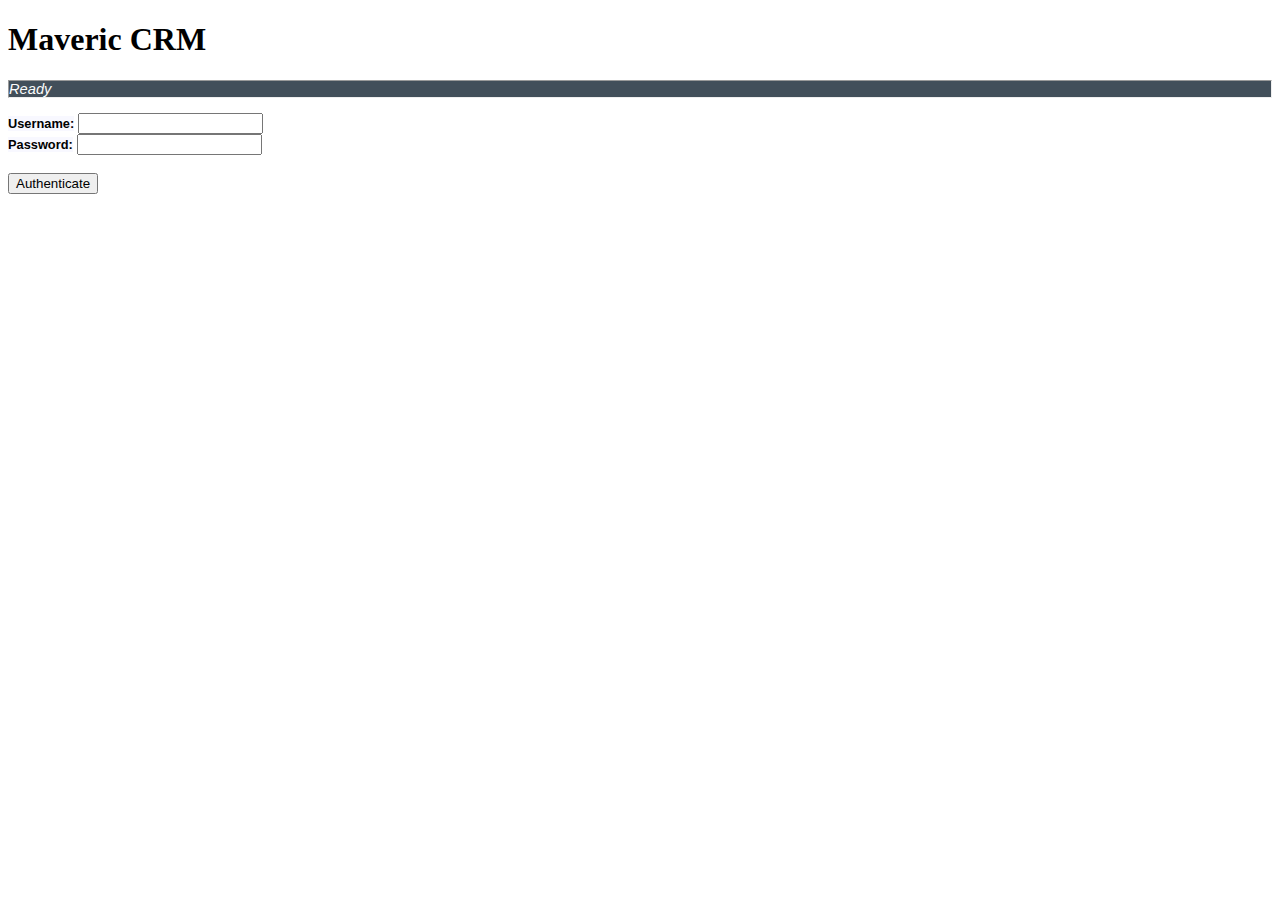
==== maverickcrmServer/webapps/ROOT/login.html @ 51b5469f "Initial login code" ====
<!DOCTYPE html>
<html lang="en">
<head>
    <meta charset="UTF-8">
    <link rel="Shortcut icon" href="images/site.png">
    <meta name="viewport" content="width=device-width, initial-scale=1.0">
    <meta http-equiv="X-UA-Compatible" content="ie=edge">
    <title>Maverick CRM</title>
    <style type="text/css">
		.cssMessageInfo{
			font-size:11pt;
			border: 1px inset;
			font-family: Tahoma, Geneva, sans-serif;
			font-style: oblique;
			color: #fbfbfb;
			background-color: #424f5a;
		}
		.cssFieldLabel{
			font-family: arial, sans-serif;
			background-color: GhostWhite;
			font-size: 0.8em;
			font-weight: bold;
		}
    </style>
    <script>
    function ddd(){
		let formData = new FormData();  
		formData.append("username", document.getElementById("username").value);
		formData.append("password", document.getElementById("password").value);   
		var xhr = new XMLHttpRequest();  
		xhr.open("POST", "login.html");  
		xhr.send(formData); 
		xhr.onreadystatechange = function() { 
		if (xhr.readyState == 4)
			  if (xhr.status == 200){
			    let data = JSON.parse(xhr.responseText);
			    document.getElementById('msgBoard').innerHTML = data.msg;
			  }
		};
    }
    </script>

</head>
<body>
<h1>Maveric CRM</h1>
<p class="cssMessageInfo" id="msgBoard">Ready</p>

<label for="username" class="cssFieldLabel">Username:</label>
<input type="text" id="username">
<br>
<label for="password" class="cssFieldLabel">Password:</label>
<input type="password" id="password">
<br><br>
<button onclick="ddd()">Authenticate</button>



</body>
</html>
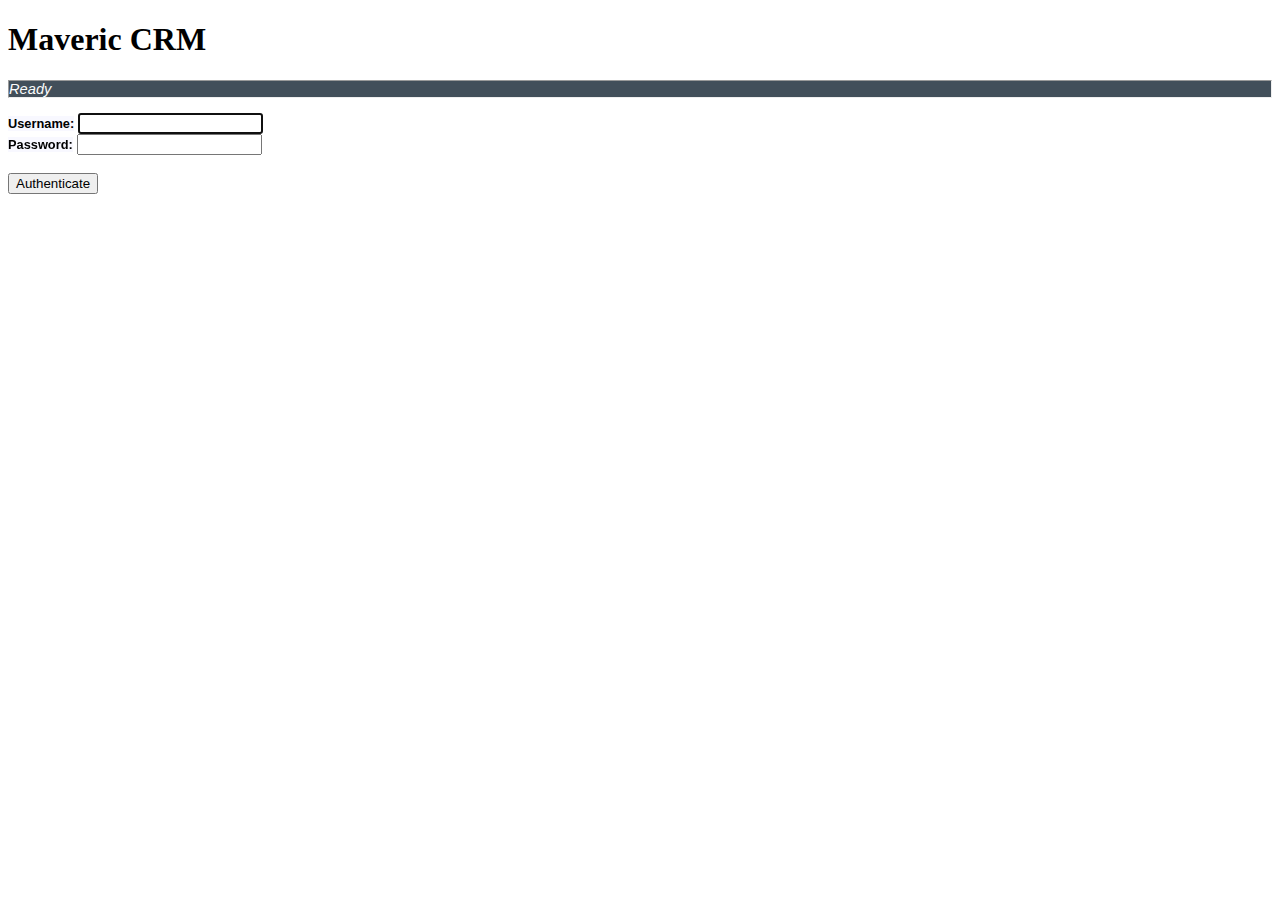
==== commit 1d9e22cb: "setfocus to username on form load" ====
--- a/maverickcrmServer/webapps/ROOT/login.html
+++ b/maverickcrmServer/webapps/ROOT/login.html
@@ -23,25 +23,33 @@
 		}
     </style>
     <script>
-    function ddd(){
+    function authenticate(){
 		let formData = new FormData();  
 		formData.append("username", document.getElementById("username").value);
 		formData.append("password", document.getElementById("password").value);   
 		var xhr = new XMLHttpRequest();  
-		xhr.open("POST", "login.html");  
+		xhr.open("POST", "authenticate");  
 		xhr.send(formData); 
 		xhr.onreadystatechange = function() { 
 		if (xhr.readyState == 4)
 			  if (xhr.status == 200){
 			    let data = JSON.parse(xhr.responseText);
-			    document.getElementById('msgBoard').innerHTML = data.msg;
+			    if(data.msg == 'ok')
+			    	window.location.replace(data.redirect);
+			    else
+			    	document.getElementById('msgBoard').innerHTML = data.msg;
 			  }
 		};
+    }
+    
+    function submitOnEnter(event){
+    	if((event.which || event.keyCode) == 13)
+    		authenticate();
     }
     </script>
 
 </head>
-<body>
+<body onload="document.getElementById('username').focus();">
 <h1>Maveric CRM</h1>
 <p class="cssMessageInfo" id="msgBoard">Ready</p>
 
@@ -49,9 +57,9 @@
 <input type="text" id="username">
 <br>
 <label for="password" class="cssFieldLabel">Password:</label>
-<input type="password" id="password">
+<input type="password" id="password" onkeypress="submitOnEnter(event)">
 <br><br>
-<button onclick="ddd()">Authenticate</button>
+<button onclick="authenticate()">Authenticate</button>
 
 
 
